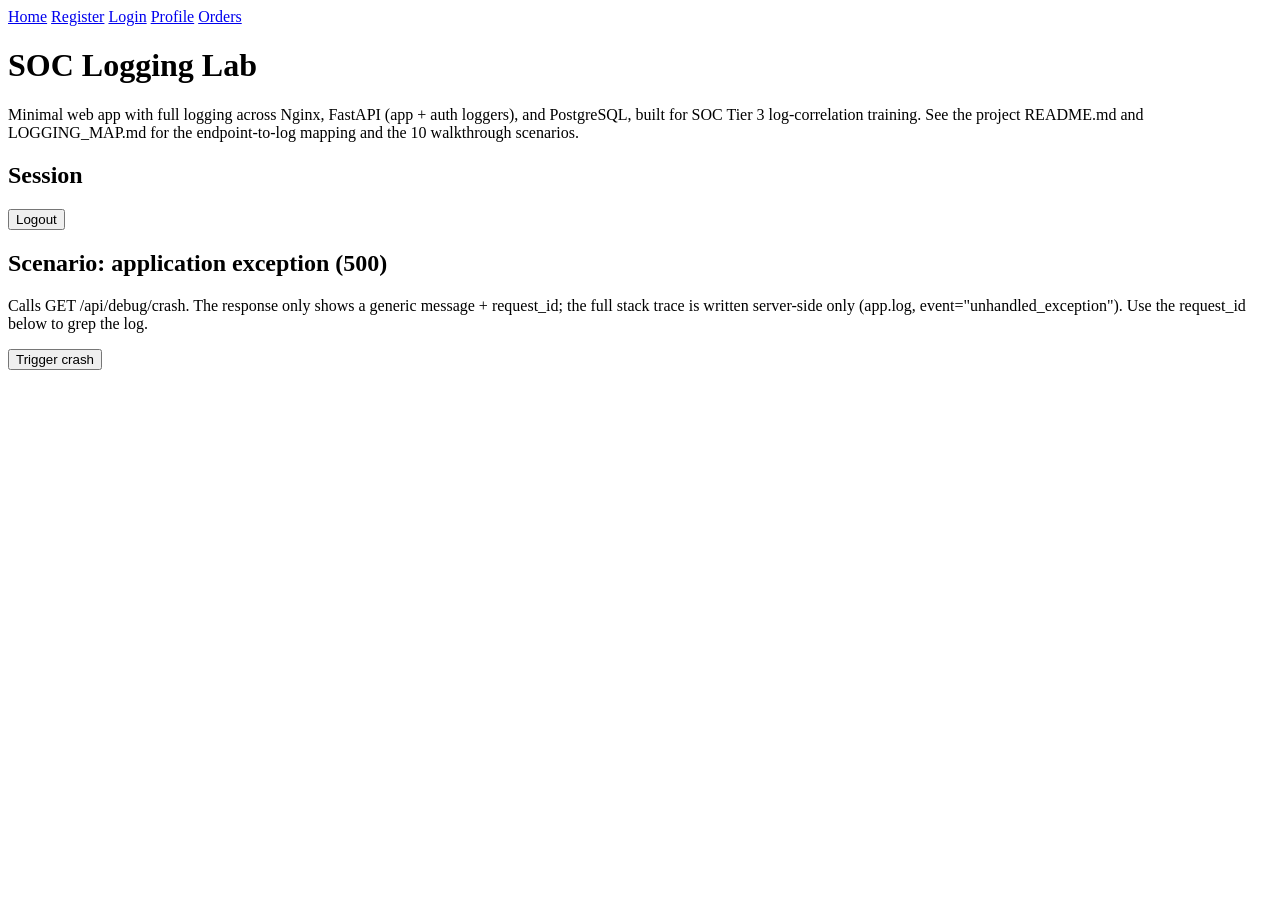
==== frontend/index.html @ 5b8999b5 "Initial commit: SOC logging lab (Nginx + FastAPI + PostgreSQL)" ====
<!doctype html>
<html lang="en">
<head>
  <meta charset="utf-8" />
  <title>SOC Logging Lab</title>
  <link rel="stylesheet" href="/css/style.css" />
</head>
<body>
  <nav>
    <a href="/index.html">Home</a>
    <a href="/register.html">Register</a>
    <a href="/login.html">Login</a>
    <a href="/profile.html">Profile</a>
    <a href="/orders.html">Orders</a>
  </nav>

  <h1>SOC Logging Lab</h1>
  <p class="muted" id="user-badge"></p>

  <div class="card">
    <p>Minimal web app with full logging across Nginx, FastAPI (app + auth loggers), and PostgreSQL, built for SOC Tier 3 log-correlation training. See the project README.md and LOGGING_MAP.md for the endpoint-to-log mapping and the 10 walkthrough scenarios.</p>
  </div>

  <h2>Session</h2>
  <div class="card">
    <button id="logout-btn">Logout</button>
    <p id="logout-msg" class="message"></p>
  </div>

  <h2>Scenario: application exception (500)</h2>
  <div class="card">
    <p class="muted">Calls GET /api/debug/crash. The response only shows a generic message + request_id; the full stack trace is written server-side only (app.log, event="unhandled_exception"). Use the request_id below to grep the log.</p>
    <button id="crash-btn">Trigger crash</button>
    <pre id="crash-out"></pre>
  </div>

  <script src="/js/api.js"></script>
  <script>
    renderUserBadge("user-badge");

    document.getElementById("logout-btn").addEventListener("click", async () => {
      const msgEl = document.getElementById("logout-msg");
      const res = await apiFetch("/auth/logout", { method: "POST" });
      clearStoredUser();
      renderUserBadge("user-badge");
      showMessage(msgEl, res.status === 204 ? "Logged out." : "No active session.", res.status !== 204);
    });

    document.getElementById("crash-btn").addEventListener("click", async () => {
      const out = document.getElementById("crash-out");
      const res = await apiFetch("/debug/crash");
      out.textContent = `HTTP ${res.status}\n` + JSON.stringify(res.data, null, 2);
    });
  </script>
</body>
</html>
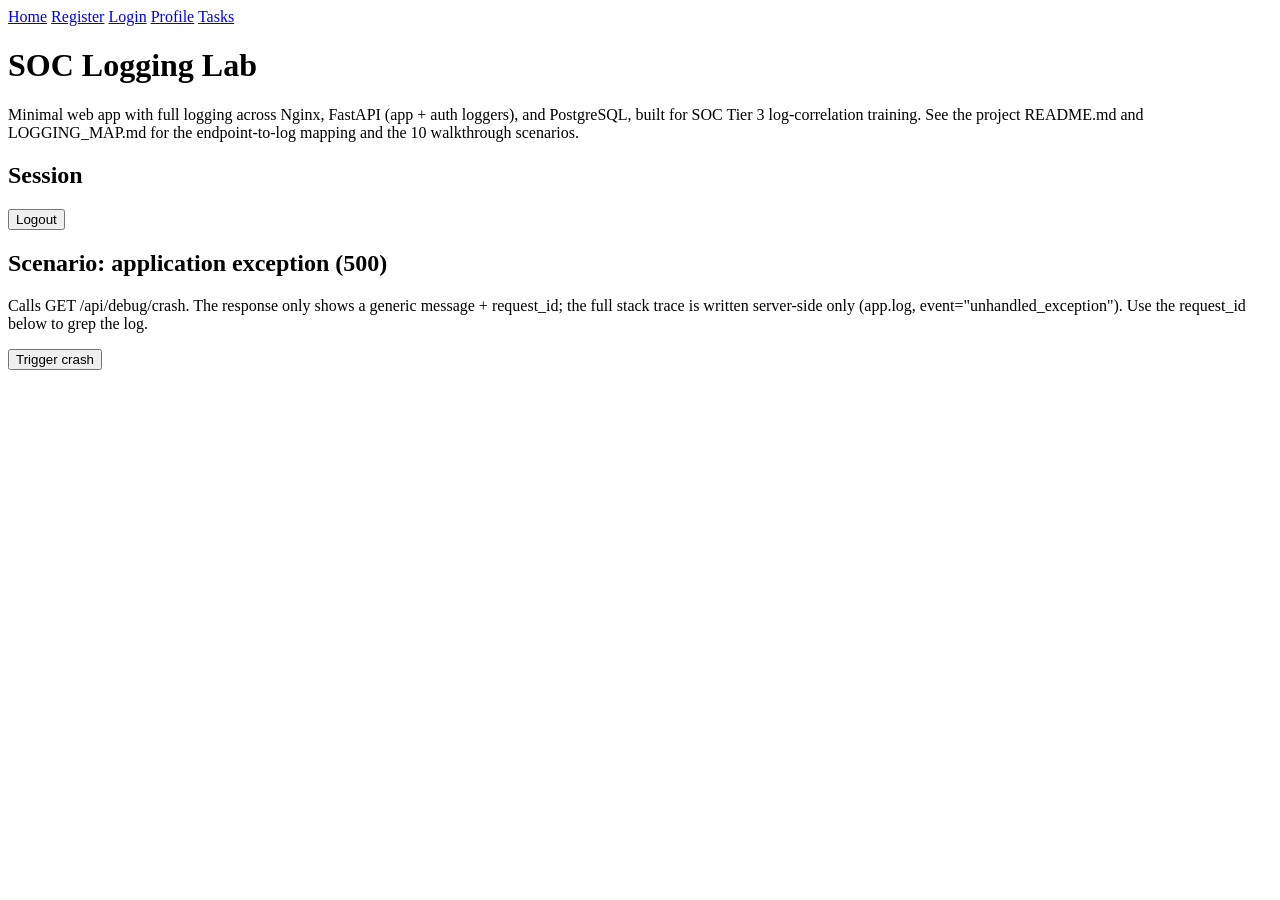
==== commit e6b978a2: "Switch business entity from Orders to Tasks (Task Manager); add PHAN_TICH_THIET_KE.md; fix login red" ====
--- a/frontend/index.html
+++ b/frontend/index.html
@@ -11,7 +11,7 @@
     <a href="/register.html">Register</a>
     <a href="/login.html">Login</a>
     <a href="/profile.html">Profile</a>
-    <a href="/orders.html">Orders</a>
+    <a href="/tasks.html">Tasks</a>
   </nav>
 
   <h1>SOC Logging Lab</h1>
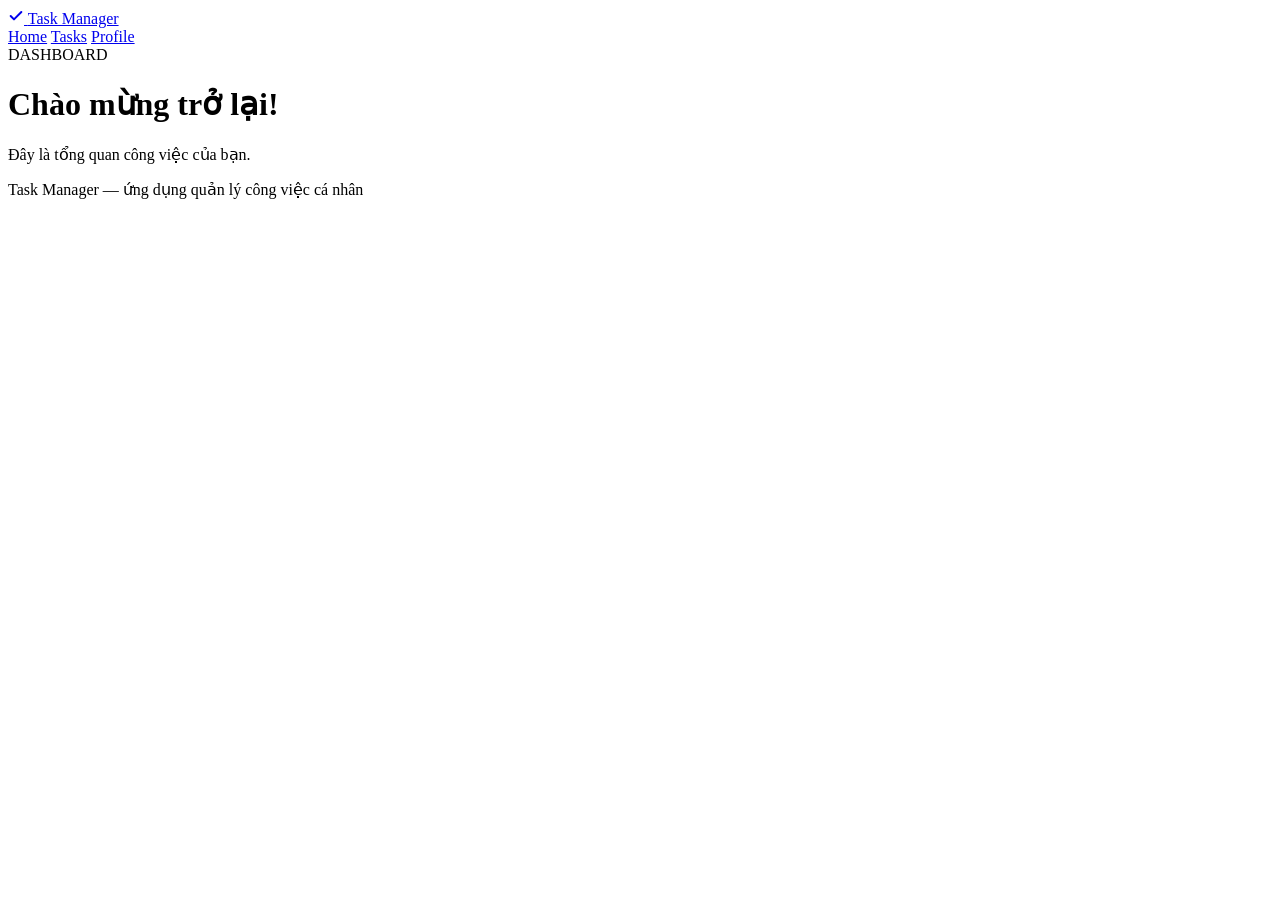
==== commit dcfee3b8: "Reframe as a normal Task Manager app, add category feature, redesign UI - Strip SOC-lab framing from" ====
--- a/frontend/index.html
+++ b/frontend/index.html
@@ -2,55 +2,88 @@
 <html lang="en">
 <head>
   <meta charset="utf-8" />
-  <title>SOC Logging Lab</title>
+  <title>Home - Task Manager</title>
   <link rel="stylesheet" href="/css/style.css" />
 </head>
 <body>
-  <nav>
-    <a href="/index.html">Home</a>
-    <a href="/register.html">Register</a>
-    <a href="/login.html">Login</a>
-    <a href="/profile.html">Profile</a>
-    <a href="/tasks.html">Tasks</a>
-  </nav>
+  <header class="topnav">
+    <a href="/index.html" class="brand">
+      <span class="logo">
+        <svg width="16" height="16" viewBox="0 0 24 24" fill="none" stroke="currentColor" stroke-width="3" stroke-linecap="round" stroke-linejoin="round"><polyline points="20 6 9 17 4 12"/></svg>
+      </span>
+      Task Manager
+    </a>
+    <nav class="nav-links">
+      <a href="/index.html" data-page="home">Home</a>
+      <a href="/tasks.html" data-page="tasks">Tasks</a>
+      <a href="/profile.html" data-page="profile">Profile</a>
+    </nav>
+    <div class="user-area" id="user-area"></div>
+  </header>
 
-  <h1>SOC Logging Lab</h1>
-  <p class="muted" id="user-badge"></p>
+  <main class="page">
+    <span class="eyebrow">DASHBOARD</span>
+    <h1 id="greeting">Chào mừng trở lại!</h1>
+    <p class="subtitle" id="subtitle">Đây là tổng quan công việc của bạn.</p>
 
-  <div class="card">
-    <p>Minimal web app with full logging across Nginx, FastAPI (app + auth loggers), and PostgreSQL, built for SOC Tier 3 log-correlation training. See the project README.md and LOGGING_MAP.md for the endpoint-to-log mapping and the 10 walkthrough scenarios.</p>
-  </div>
+    <div id="guest-card" class="card" style="display:none; margin-top:20px;">
+      <p>Bạn chưa đăng nhập. <a href="/login.html">Đăng nhập</a> để xem công việc của bạn.</p>
+    </div>
 
-  <h2>Session</h2>
-  <div class="card">
-    <button id="logout-btn">Logout</button>
-    <p id="logout-msg" class="message"></p>
-  </div>
+    <div id="dashboard" style="display:none; margin-top:20px;">
+      <div class="stat-grid">
+        <div class="stat-card">
+          <div class="stat-label">Tổng công việc</div>
+          <div class="stat-value" id="stat-total">–</div>
+        </div>
+        <div class="stat-card">
+          <div class="stat-label">Ưu tiên cao</div>
+          <div class="stat-value" id="stat-high">–</div>
+        </div>
+        <div class="stat-card">
+          <div class="stat-label">Đến hạn hôm nay</div>
+          <div class="stat-value" id="stat-due">–</div>
+        </div>
+      </div>
 
-  <h2>Scenario: application exception (500)</h2>
-  <div class="card">
-    <p class="muted">Calls GET /api/debug/crash. The response only shows a generic message + request_id; the full stack trace is written server-side only (app.log, event="unhandled_exception"). Use the request_id below to grep the log.</p>
-    <button id="crash-btn">Trigger crash</button>
-    <pre id="crash-out"></pre>
-  </div>
+      <div class="card">
+        <h3 class="section-title">Bắt đầu</h3>
+        <p class="muted">Xem, tạo và cập nhật công việc trong trang Tasks.</p>
+        <a href="/tasks.html"><button>Xem danh sách công việc</button></a>
+      </div>
+    </div>
+  </main>
+
+  <footer class="site-footer">Task Manager — ứng dụng quản lý công việc cá nhân</footer>
 
   <script src="/js/api.js"></script>
   <script>
-    renderUserBadge("user-badge");
+    renderNavUser("user-area");
+    markActiveNav("home");
 
-    document.getElementById("logout-btn").addEventListener("click", async () => {
-      const msgEl = document.getElementById("logout-msg");
-      const res = await apiFetch("/auth/logout", { method: "POST" });
-      clearStoredUser();
-      renderUserBadge("user-badge");
-      showMessage(msgEl, res.status === 204 ? "Logged out." : "No active session.", res.status !== 204);
-    });
+    const stored = getStoredUser();
 
-    document.getElementById("crash-btn").addEventListener("click", async () => {
-      const out = document.getElementById("crash-out");
-      const res = await apiFetch("/debug/crash");
-      out.textContent = `HTTP ${res.status}\n` + JSON.stringify(res.data, null, 2);
-    });
+    async function loadDashboard() {
+      if (!stored) {
+        document.getElementById("guest-card").style.display = "block";
+        return;
+      }
+
+      document.getElementById("greeting").textContent = `Chào mừng trở lại, ${stored.username}!`;
+      document.getElementById("dashboard").style.display = "block";
+
+      const res = await apiFetch("/tasks");
+      if (!res.ok) return;
+
+      const tasks = res.data;
+      const today = new Date().toISOString().slice(0, 10);
+
+      document.getElementById("stat-total").textContent = tasks.length;
+      document.getElementById("stat-high").textContent = tasks.filter((t) => t.priority === "high").length;
+      document.getElementById("stat-due").textContent = tasks.filter((t) => t.due_date === today && t.status !== "done").length;
+    }
+
+    loadDashboard();
   </script>
 </body>
 </html>
